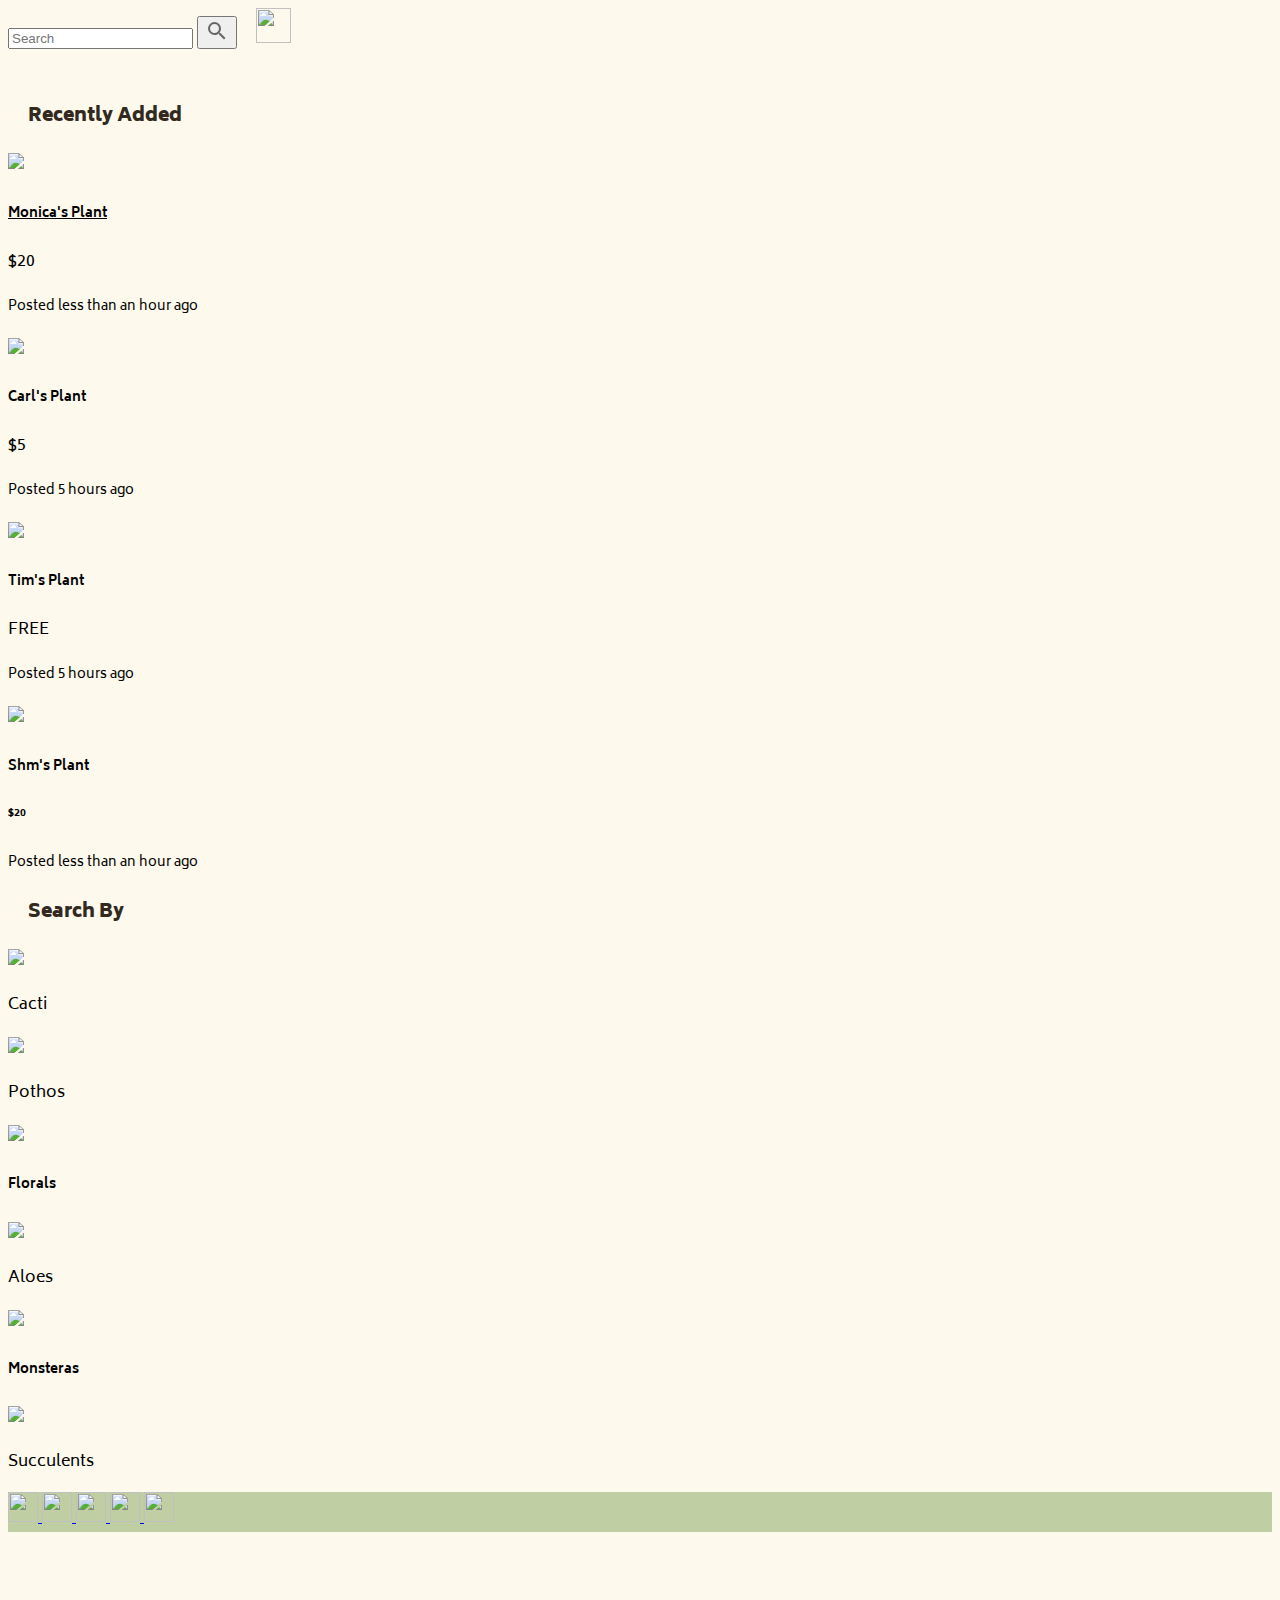
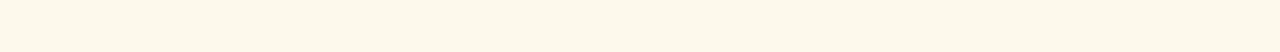
==== public/index.html @ f5fdb27d "merging again" ====
<!DOCTYPE html>
<html>
  <head>
    <title>Home</title>

    <link
      href="https://fonts.googleapis.com/css?family=Fira+Sans"
      rel="stylesheet"
    />
    <link
      rel="stylesheet"
      type="text/css"
      href="/vendors/bootstrap/css/bootstrap.css"
    />
    <link rel="stylesheet" type="text/css" href="/css/main.css" />
    <link
      rel="stylesheet"
      href="https://fonts.googleapis.com/css2?family=Biryani&family=Quicksand"
    />

    <script src="/vendors/jquery/jquery-3.3.1.min.js"></script>
    <script src="/vendors/jquery-ui/jquery-ui.min.js"></script>
    <script src="/vendors/hammer/hammer.min.js"></script>
    <script src="/vendors/hammer/jquery.hammer.js"></script>

    <meta name="viewport" content="width=device-width, initial-scale=1" />
    <meta name="viewport" content="width=device-width, user-scalable=no" />

    <style type="text/css"></style>
  </head>

  <body style="background-color: #fdf9ec; font-family: Biryani">
    <!-- CODEPEN.IO SEARCH BAR-->
    <div class="wrapper" style="display: inline-block; height: 0px; padding: 0">
      <div class="searchBar">
        <input
          id="searchQueryInput"
          type="text"
          name="searchQueryInput"
          placeholder="Search"
          value=""
        />
        <button
          id="searchQuerySubmit"
          type="submit"
          name="searchQuerySubmit"
          style="margin-right: 15px; margin-top: 6px"
        >
          <svg style="width: 24px; height: 24px" viewBox="0 0 24 24">
            <path
              fill="#666666"
              d="M9.5,3A6.5,6.5 0 0,1 16,9.5C16,11.11 15.41,12.59 14.44,13.73L14.71,14H15.5L20.5,19L19,20.5L14,15.5V14.71L13.73,14.44C12.59,15.41 11.11,16 9.5,16A6.5,6.5 0 0,1 3,9.5A6.5,6.5 0 0,1 9.5,3M9.5,5C7,5 5,7 5,9.5C5,12 7,14 9.5,14C12,14 14,12 14,9.5C14,7 12,5 9.5,5Z"
            />
          </svg>
        </button>

        <img
          class="clickable"
          src="/images/filter.png"
          width="35"
          height="35"
          style="left: 110px; margin-right: 4px"
        />
      </div>
    </div>
    <!-- CODEPEN.IO SEARCH BAR END-->

    <!-- -->
    <br />
    <br />

    <h3 style="margin-left: 20px; color: #32291f"><b> Recently Added </b></h3>
    <div class="container" style="padding: 0; margin: 0">
      <!-- SOURCE HERE-->
      <div class="row-scroll">
        <div class="card clickable">
          <img src="/images/snake.jpg" class="recent" />

          <div class="card-body">
            <h5 class="card-title">
              <a href="/browse/monica" style="color: inherit">Monica's Plant</a>
            </h5>
            <p class="card-text" id="price">$20</p>
            <p class="card-text">
              <small class="text-muted">Posted less than an hour ago </small>
            </p>
          </div>
        </div>
        <div class="card clickable">
          <img src="/images/round.jpg" class="recent" />
          <div class="card-body">
            <h5 class="card-title">Carl's Plant</h5>
            <p class="card-text" id="price">$5</p>
            <p class="card-text">
              <small class="text-muted">Posted 5 hours ago</small>
            </p>
          </div>
        </div>
        <div class="card clickable">
          <img src="/images/twig.jpg" class="recent" />
          <div class="card-body">
            <h5 class="card-title">Tim's Plant</h5>
            <p class="card-text" id="price">FREE</p>
            <p class="card-text">
              <small class="text-muted">Posted 5 hours ago</small>
            </p>
          </div>
        </div>
        <div class="card clickable">
          <img src="/images/shm.jpeg" class="recent" />
          <div class="card-body">
            <h5 class="card-title">Shm's Plant</h5>
            <h6 class="card-text" id="price">$20</h6>
            <p class="card-text">
              <small class="text-muted">Posted less than an hour ago </small>
            </p>
          </div>
        </div>
      </div>
    </div>
    <h3 style="margin-left: 20px; margin-top: 20px; color: #32291f">
      <b> Search By </b>
    </h3>
    <div class="container">
      <div class="row">
        <div class="card2">
          <img src="/images/cactus.jpg" class="categories clickable" />

          <div class="card-body2">
            <p class="card-text" id="cat">Cacti</p>
          </div>
        </div>
        <div class="card2">
          <img src="/images/pothos.jpg" class="categories clickable" />
          <div class="card-body2">
            <p class="card-text" id="cat">Pothos</p>
          </div>
        </div>
      </div>

      <div class="row">
        <div class="card2">
          <img src="/images/orchid.jpg" class="categories clickable" />

          <div class="card-body2">
            <h5 class="card-text" id="cat">Florals</h5>
          </div>
        </div>

        <div class="card2">
          <img src="/images/aloe.jpg" class="categories clickable" />
          <div class="card-body2">
            <p class="card-text" id="cat">Aloes</p>
          </div>
        </div>
      </div>

      <div class="row">
        <div class="card2">
          <img src="/images/monstera.jpg" class="categories clickable" />

          <div class="card-body2">
            <h5 class="card-text" id="cat">Monsteras</h5>
          </div>
        </div>

        <div class="card2">
          <img src="/images/succ.jpg" class="categories clickable" />
          <div class="card-body2">
            <p class="card-text" id="cat">Succulents</p>
          </div>
        </div>
      </div>
    </div>

    <!-- NAVBAR -->
    <nav
      class="navbar fixed-bottom navbar-light"
      style="background-color: #bfcfa3"
    >
      <a class="nav-item mx-2 my-3" href="#">
        <img
          src="/iconfolder/message-icon.png"
          width="30"
          height="30"
          class="d-inline-block align-top clickable"
        />
      </a>
      <a class="nav-item mx-2 my-3" href="#">
        <img
          src="/iconfolder/heart-icon.png"
          width="30"
          height="30"
          class="d-inline-block align-top clickable"
        />
      </a>
      <a class="nav-item mx-2 my-3" href="/">
        <img
          src="/iconfolder/home-icon.png"
          width="30"
          height="30"
          class="d-inline-block align-top clickable"
        />
      </a>
      <a class="nav-item mx-2 my-3" href="#">
        <img
          src="/iconfolder/camera-icon.png"
          width="30"
          height="30"
          class="d-inline-block align-top clickable"
        />
      </a>
      <a class="nav-item mx-2 my-3" href="/profile">
        <img
          src="/iconfolder/profile-icon.png"
          width="30"
          height="30"
          class="d-inline-block align-top clickable"
        />
      </a>
    </nav>

    <br />
    <br />
    <br />
    <br />

    <script></script>
  </body>
  <footer></footer>
</html>
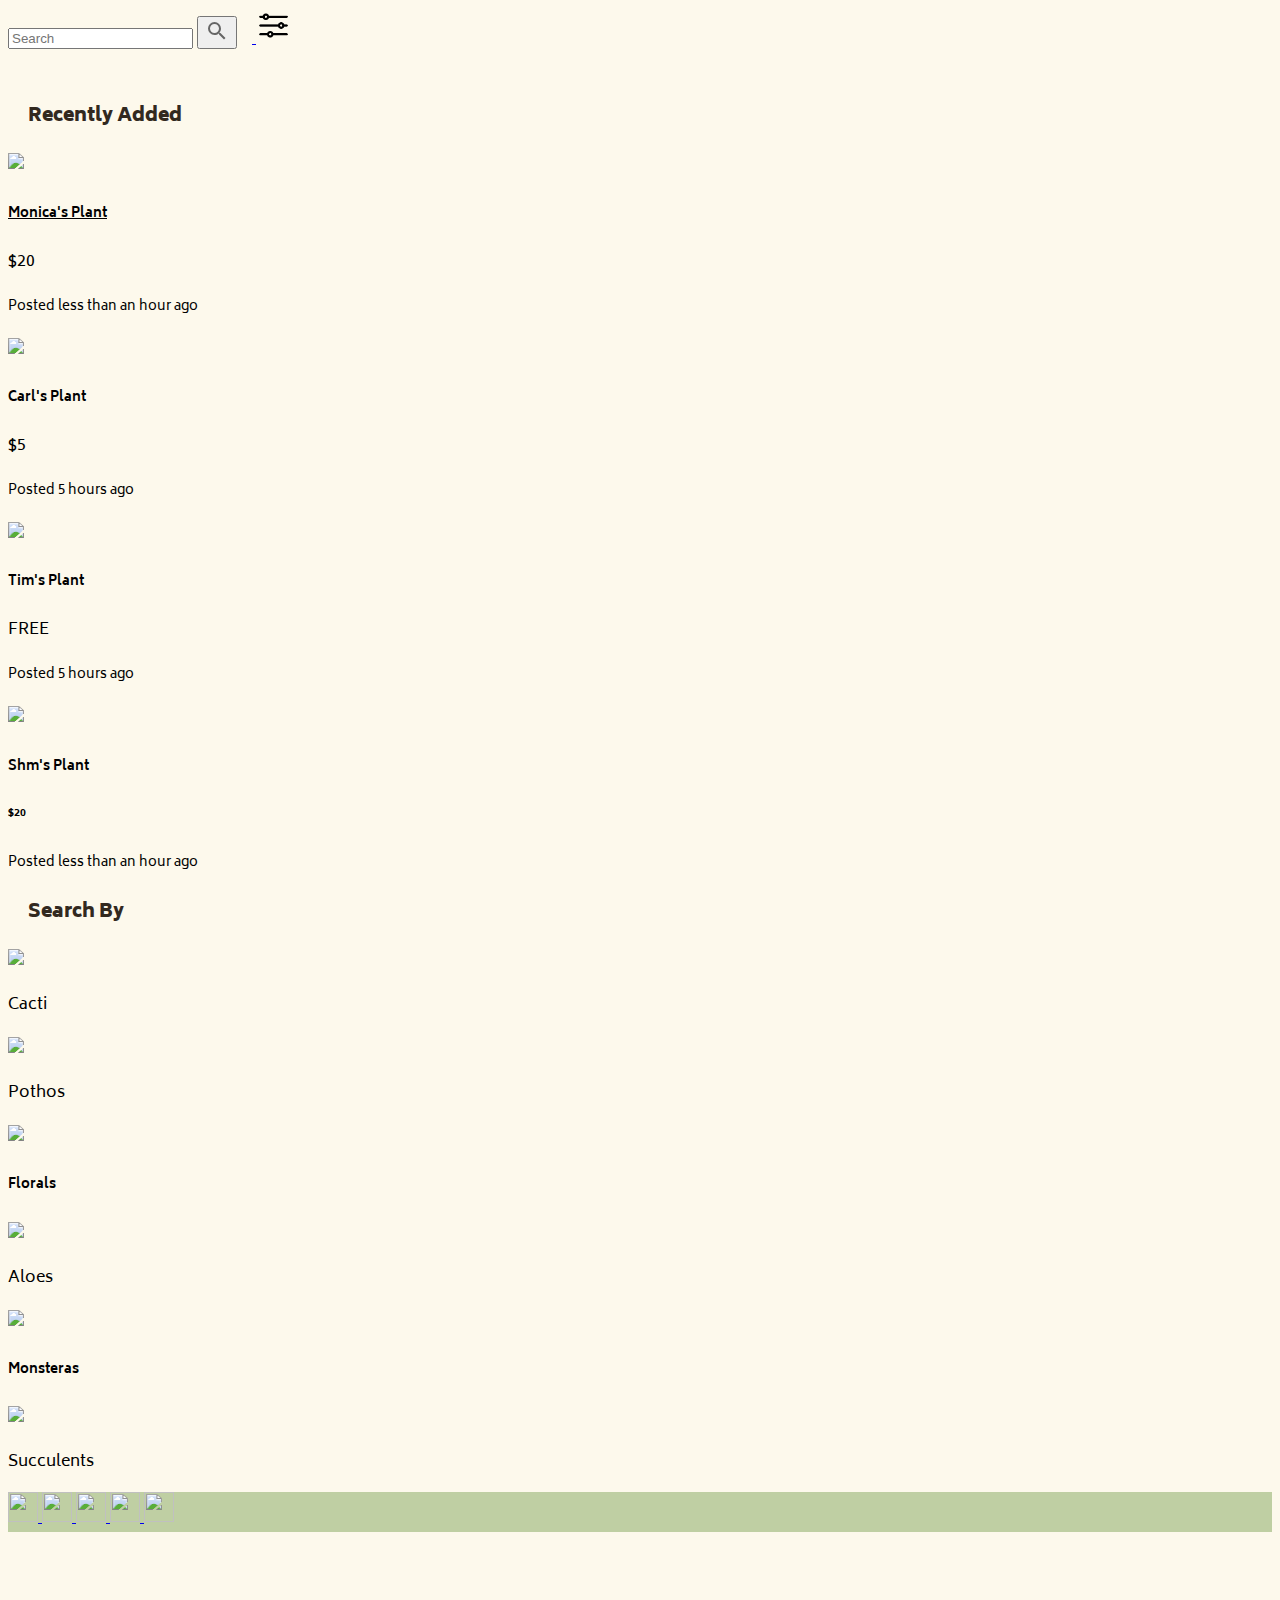
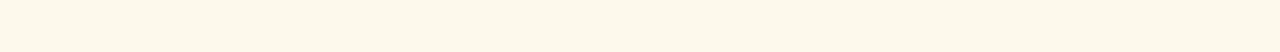
==== commit 3ad13ccf: "navbar consistency, few more spacing tweaks" ====
--- a/public/index.html
+++ b/public/index.html
@@ -31,7 +31,7 @@
 
   <body style="background-color: #fdf9ec; font-family: Biryani">
     <!-- CODEPEN.IO SEARCH BAR-->
-    <div class="wrapper" style="display: inline-block; height: 0px; padding: 0">
+    <div class="wrapper px-2" style="display: inline-block; height: 0px">
       <div class="searchBar">
         <input
           id="searchQueryInput"
@@ -40,26 +40,26 @@
           placeholder="Search"
           value=""
         />
-        <button
-          id="searchQuerySubmit"
-          type="submit"
-          name="searchQuerySubmit"
-          style="margin-right: 15px; margin-top: 6px"
-        >
-          <svg style="width: 24px; height: 24px" viewBox="0 0 24 24">
-            <path
-              fill="#666666"
-              d="M9.5,3A6.5,6.5 0 0,1 16,9.5C16,11.11 15.41,12.59 14.44,13.73L14.71,14H15.5L20.5,19L19,20.5L14,15.5V14.71L13.73,14.44C12.59,15.41 11.11,16 9.5,16A6.5,6.5 0 0,1 3,9.5A6.5,6.5 0 0,1 9.5,3M9.5,5C7,5 5,7 5,9.5C5,12 7,14 9.5,14C12,14 14,12 14,9.5C14,7 12,5 9.5,5Z"
-            />
-          </svg>
-        </button>
-
-        <img
-          class="clickable"
-          src="/images/filter.png"
+        <a href="/browse">
+          <button
+            id="searchQuerySubmit"
+            type="submit"
+            name="searchQuerySubmit"
+            style="margin-right: 15px; margin-top: 6px"
+          >
+            <svg style="width: 24px; height: 24px" viewBox="0 0 24 24">
+              <path
+                fill="#666666"
+                d="M9.5,3A6.5,6.5 0 0,1 16,9.5C16,11.11 15.41,12.59 14.44,13.73L14.71,14H15.5L20.5,19L19,20.5L14,15.5V14.71L13.73,14.44C12.59,15.41 11.11,16 9.5,16A6.5,6.5 0 0,1 3,9.5A6.5,6.5 0 0,1 9.5,3M9.5,5C7,5 5,7 5,9.5C5,12 7,14 9.5,14C12,14 14,12 14,9.5C14,7 12,5 9.5,5Z"
+              />
+            </svg>
+          </button>
+        </a>
+        <img
+          src="images/filter.png"
           width="35"
           height="35"
-          style="left: 110px; margin-right: 4px"
+          style="left: 110px"
         />
       </div>
     </div>
@@ -178,7 +178,7 @@
       class="navbar fixed-bottom navbar-light"
       style="background-color: #bfcfa3"
     >
-      <a class="nav-item mx-2 my-3" href="#">
+      <a class="nav-item mx-2 my-3" href="/chat">
         <img
           src="/iconfolder/message-icon.png"
           width="30"
@@ -186,7 +186,7 @@
           class="d-inline-block align-top clickable"
         />
       </a>
-      <a class="nav-item mx-2 my-3" href="#">
+      <a class="nav-item mx-2 my-3" href="/liked">
         <img
           src="/iconfolder/heart-icon.png"
           width="30"
@@ -202,7 +202,7 @@
           class="d-inline-block align-top clickable"
         />
       </a>
-      <a class="nav-item mx-2 my-3" href="#">
+      <a class="nav-item mx-2 my-3" href="/sell">
         <img
           src="/iconfolder/camera-icon.png"
           width="30"
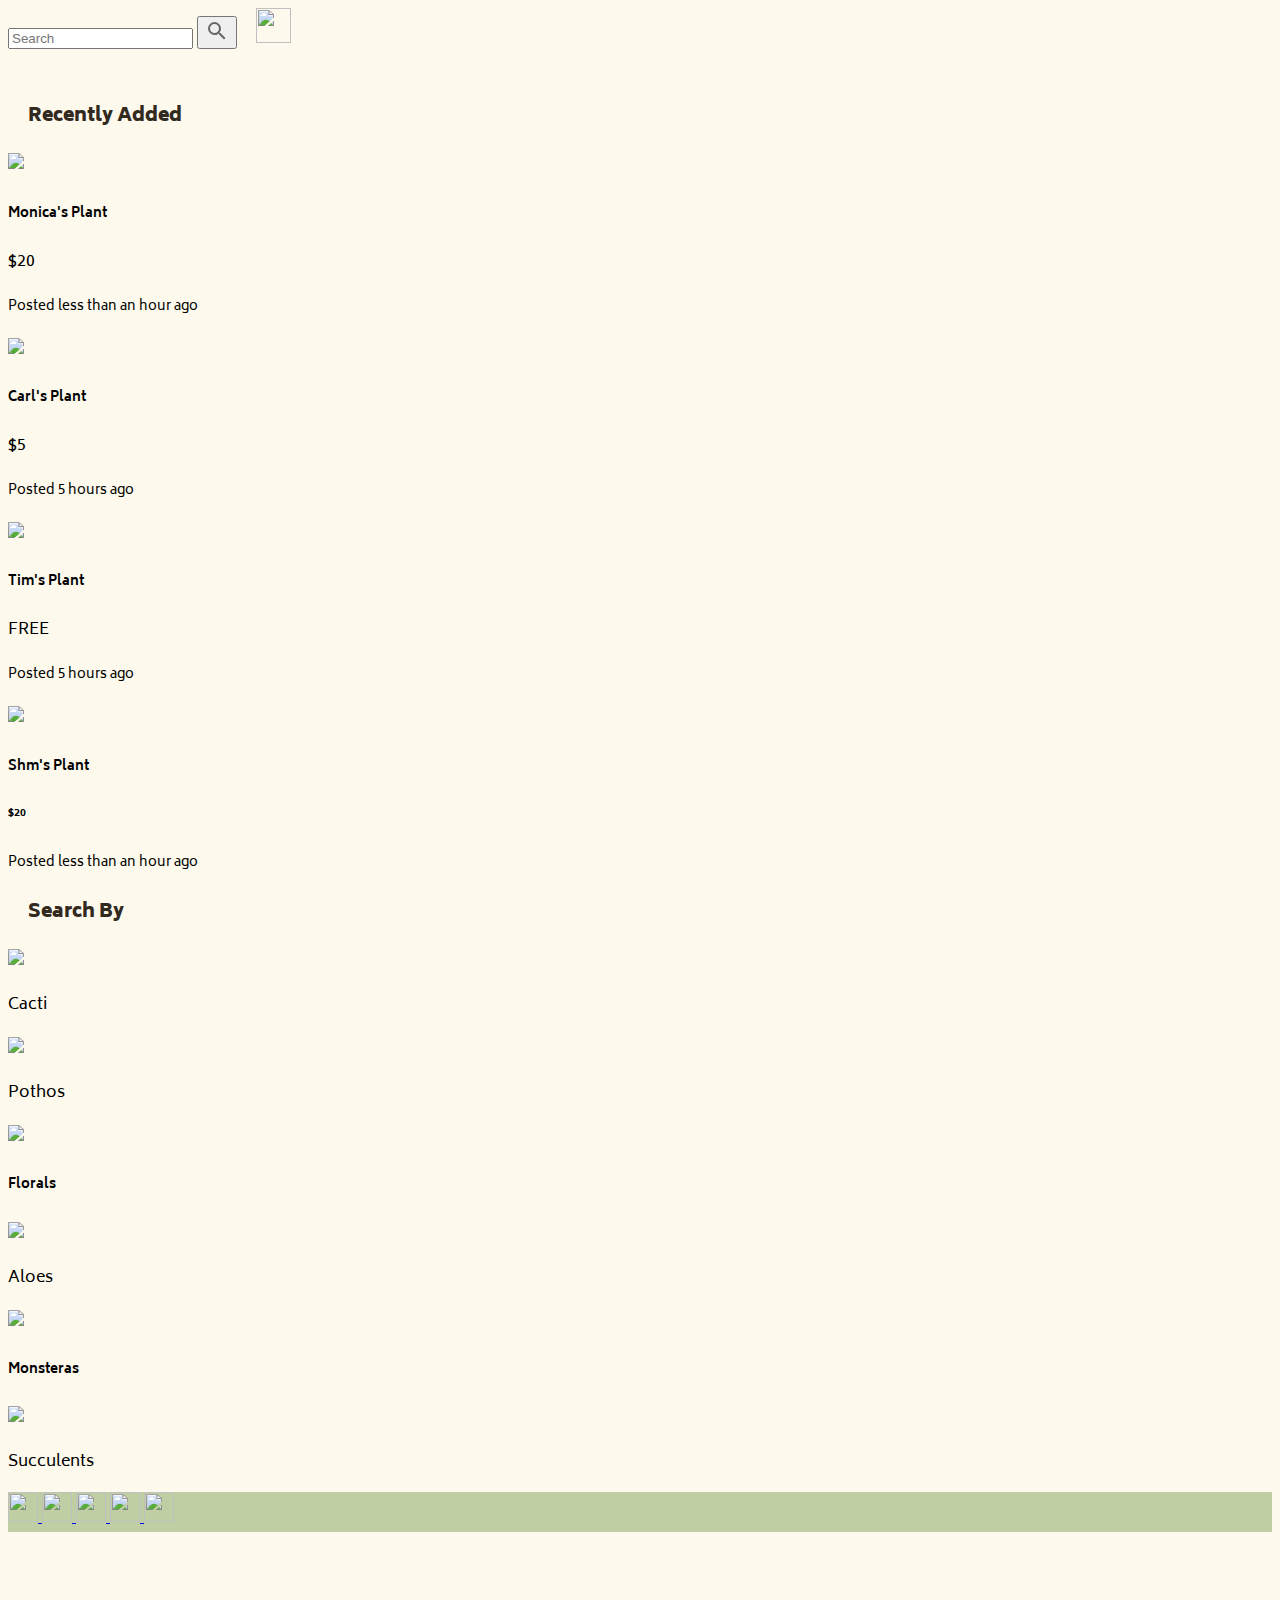
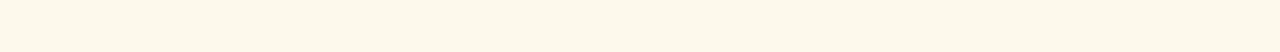
==== commit 84fba0bd: "details pt1" ====
--- a/public/index.html
+++ b/public/index.html
@@ -1,231 +1,220 @@
 <!DOCTYPE html>
 <html>
-  <head>
-    <title>Home</title>
-
-    <link
-      href="https://fonts.googleapis.com/css?family=Fira+Sans"
-      rel="stylesheet"
-    />
-    <link
-      rel="stylesheet"
-      type="text/css"
-      href="/vendors/bootstrap/css/bootstrap.css"
-    />
-    <link rel="stylesheet" type="text/css" href="/css/main.css" />
-    <link
-      rel="stylesheet"
-      href="https://fonts.googleapis.com/css2?family=Biryani&family=Quicksand"
-    />
-
-    <script src="/vendors/jquery/jquery-3.3.1.min.js"></script>
-    <script src="/vendors/jquery-ui/jquery-ui.min.js"></script>
-    <script src="/vendors/hammer/hammer.min.js"></script>
-    <script src="/vendors/hammer/jquery.hammer.js"></script>
-
-    <meta name="viewport" content="width=device-width, initial-scale=1" />
-    <meta name="viewport" content="width=device-width, user-scalable=no" />
-
-    <style type="text/css"></style>
-  </head>
-
-  <body style="background-color: #fdf9ec; font-family: Biryani">
-    <!-- CODEPEN.IO SEARCH BAR-->
-    <div class="wrapper px-2" style="display: inline-block; height: 0px">
-      <div class="searchBar">
-        <input
-          id="searchQueryInput"
-          type="text"
-          name="searchQueryInput"
-          placeholder="Search"
-          value=""
-        />
-        <a href="/browse">
-          <button
-            id="searchQuerySubmit"
-            type="submit"
-            name="searchQuerySubmit"
-            style="margin-right: 15px; margin-top: 6px"
-          >
-            <svg style="width: 24px; height: 24px" viewBox="0 0 24 24">
-              <path
-                fill="#666666"
-                d="M9.5,3A6.5,6.5 0 0,1 16,9.5C16,11.11 15.41,12.59 14.44,13.73L14.71,14H15.5L20.5,19L19,20.5L14,15.5V14.71L13.73,14.44C12.59,15.41 11.11,16 9.5,16A6.5,6.5 0 0,1 3,9.5A6.5,6.5 0 0,1 9.5,3M9.5,5C7,5 5,7 5,9.5C5,12 7,14 9.5,14C12,14 14,12 14,9.5C14,7 12,5 9.5,5Z"
-              />
-            </svg>
-          </button>
-        </a>
-        <img
-          src="images/filter.png"
-          width="35"
-          height="35"
-          style="left: 110px"
-        />
-      </div>
-    </div>
-    <!-- CODEPEN.IO SEARCH BAR END-->
-
-    <!-- -->
-    <br />
-    <br />
-
-    <h3 style="margin-left: 20px; color: #32291f"><b> Recently Added </b></h3>
-    <div class="container" style="padding: 0; margin: 0">
-      <!-- SOURCE HERE-->
-      <div class="row-scroll">
-        <div class="card clickable">
-          <img src="/images/snake.jpg" class="recent" />
-
-          <div class="card-body">
-            <h5 class="card-title">
-              <a href="/browse/monica" style="color: inherit">Monica's Plant</a>
-            </h5>
-            <p class="card-text" id="price">$20</p>
-            <p class="card-text">
-              <small class="text-muted">Posted less than an hour ago </small>
-            </p>
-          </div>
-        </div>
-        <div class="card clickable">
-          <img src="/images/round.jpg" class="recent" />
-          <div class="card-body">
-            <h5 class="card-title">Carl's Plant</h5>
-            <p class="card-text" id="price">$5</p>
-            <p class="card-text">
-              <small class="text-muted">Posted 5 hours ago</small>
-            </p>
-          </div>
-        </div>
-        <div class="card clickable">
-          <img src="/images/twig.jpg" class="recent" />
-          <div class="card-body">
-            <h5 class="card-title">Tim's Plant</h5>
-            <p class="card-text" id="price">FREE</p>
-            <p class="card-text">
-              <small class="text-muted">Posted 5 hours ago</small>
-            </p>
-          </div>
-        </div>
-        <div class="card clickable">
-          <img src="/images/shm.jpeg" class="recent" />
-          <div class="card-body">
-            <h5 class="card-title">Shm's Plant</h5>
-            <h6 class="card-text" id="price">$20</h6>
-            <p class="card-text">
-              <small class="text-muted">Posted less than an hour ago </small>
-            </p>
-          </div>
-        </div>
-      </div>
-    </div>
-    <h3 style="margin-left: 20px; margin-top: 20px; color: #32291f">
-      <b> Search By </b>
-    </h3>
-    <div class="container">
-      <div class="row">
-        <div class="card2">
-          <img src="/images/cactus.jpg" class="categories clickable" />
-
-          <div class="card-body2">
-            <p class="card-text" id="cat">Cacti</p>
-          </div>
-        </div>
-        <div class="card2">
-          <img src="/images/pothos.jpg" class="categories clickable" />
-          <div class="card-body2">
-            <p class="card-text" id="cat">Pothos</p>
-          </div>
-        </div>
-      </div>
-
-      <div class="row">
-        <div class="card2">
-          <img src="/images/orchid.jpg" class="categories clickable" />
-
-          <div class="card-body2">
-            <h5 class="card-text" id="cat">Florals</h5>
-          </div>
-        </div>
-
-        <div class="card2">
-          <img src="/images/aloe.jpg" class="categories clickable" />
-          <div class="card-body2">
-            <p class="card-text" id="cat">Aloes</p>
-          </div>
-        </div>
-      </div>
-
-      <div class="row">
-        <div class="card2">
-          <img src="/images/monstera.jpg" class="categories clickable" />
-
-          <div class="card-body2">
-            <h5 class="card-text" id="cat">Monsteras</h5>
-          </div>
-        </div>
-
-        <div class="card2">
-          <img src="/images/succ.jpg" class="categories clickable" />
-          <div class="card-body2">
-            <p class="card-text" id="cat">Succulents</p>
-          </div>
-        </div>
-      </div>
-    </div>
-
-    <!-- NAVBAR -->
-    <nav
-      class="navbar fixed-bottom navbar-light"
-      style="background-color: #bfcfa3"
-    >
-      <a class="nav-item mx-2 my-3" href="/chat">
-        <img
-          src="/iconfolder/message-icon.png"
-          width="30"
-          height="30"
-          class="d-inline-block align-top clickable"
-        />
-      </a>
-      <a class="nav-item mx-2 my-3" href="/liked">
-        <img
-          src="/iconfolder/heart-icon.png"
-          width="30"
-          height="30"
-          class="d-inline-block align-top clickable"
-        />
-      </a>
-      <a class="nav-item mx-2 my-3" href="/">
-        <img
-          src="/iconfolder/home-icon.png"
-          width="30"
-          height="30"
-          class="d-inline-block align-top clickable"
-        />
-      </a>
-      <a class="nav-item mx-2 my-3" href="/sell">
-        <img
-          src="/iconfolder/camera-icon.png"
-          width="30"
-          height="30"
-          class="d-inline-block align-top clickable"
-        />
-      </a>
-      <a class="nav-item mx-2 my-3" href="/profile">
-        <img
-          src="/iconfolder/profile-icon.png"
-          width="30"
-          height="30"
-          class="d-inline-block align-top clickable"
-        />
-      </a>
-    </nav>
-
-    <br />
-    <br />
-    <br />
-    <br />
-
-    <script></script>
-  </body>
-  <footer></footer>
+
+<head>
+	<title>Home</title>
+
+	<link href="https://fonts.googleapis.com/css?family=Fira+Sans" rel="stylesheet">
+	<link rel="stylesheet" type="text/css" href="/vendors/bootstrap/css/bootstrap.css" />
+	<link rel="stylesheet" type="text/css" href="/css/main.css" />
+	<link rel="stylesheet" href="https://fonts.googleapis.com/css2?family=Biryani&family=Quicksand" >
+
+	<script src="/vendors/jquery/jquery-3.3.1.min.js"></script>
+	<script src="/vendors/jquery-ui/jquery-ui.min.js"></script>
+	<script src="/vendors/hammer/hammer.min.js"></script>
+	<script src="/vendors/hammer/jquery.hammer.js"></script>
+
+	<meta name="viewport" content="width=device-width, initial-scale=1" />
+	<meta name="viewport" content="width=device-width, user-scalable=no" />
+
+	<style type="text/css">
+
+	</style>
+
+</head>
+
+<body style="background-color: #FDF9EC; font-family: Biryani;" >
+
+	<!-- CODEPEN.IO SEARCH BAR-->
+		<div class="wrapper" style="display: inline-block; height: 0px;padding: 0;">
+
+	  <div class="searchBar">
+	    <input id="searchQueryInput" type="text" name="searchQueryInput" placeholder="Search" value="" />
+	    <button id="searchQuerySubmit" type="submit" name="searchQuerySubmit" style="margin-right: 15px; margin-top:6px;">
+	      <svg style="width:24px;height:24px" viewBox="0 0 24 24"><path fill="#666666" d="M9.5,3A6.5,6.5 0 0,1 16,9.5C16,11.11 15.41,12.59 14.44,13.73L14.71,14H15.5L20.5,19L19,20.5L14,15.5V14.71L13.73,14.44C12.59,15.41 11.11,16 9.5,16A6.5,6.5 0 0,1 3,9.5A6.5,6.5 0 0,1 9.5,3M9.5,5C7,5 5,7 5,9.5C5,12 7,14 9.5,14C12,14 14,12 14,9.5C14,7 12,5 9.5,5Z" />
+	      </svg>
+	    </button>
+
+			<img class="clickable" src="/images/filter.png" width="35" height="35" style="left: 110px; margin-right:4px;"/>
+
+	  </div>
+		</div>
+	<!-- CODEPEN.IO SEARCH BAR END-->
+
+		<!-- -->
+		<br>
+		<br>
+
+		<h3 style="margin-left: 20px; color: #32291F;"> <b> Recently Added </b> </h3>
+			<div class="container" style="padding: 0; margin: 0;"> <!-- SOURCE HERE-->
+	     <div class="row-scroll">
+	        <div class="card clickable">
+
+							<img src="/images/snake.jpg" class="recent">
+
+	           <div class="card-body">
+	              <h5 class="card-title" >Monica's Plant</h5>
+								<p class="card-text" id="price">$20</p>
+	              <p class="card-text"><small class="text-muted">Posted less than an hour ago </small></p>
+	           </div>
+	        </div>
+	        <div class="card clickable">
+	           <img src="/images/round.jpg" class="recent">
+	           <div class="card-body">
+	              <h5 class="card-title">Carl's Plant</h5>
+								<p class="card-text" id="price">$5</p>
+	              <p class="card-text"><small class="text-muted">Posted 5 hours ago</small></p>
+	           </div>
+	        </div>
+	        <div class="card clickable">
+	           <img src="/images/twig.jpg" class="recent">
+	           <div class="card-body">
+	              <h5 class="card-title">Tim's Plant</h5>
+								<p class="card-text" id="price">FREE</p>
+	              <p class="card-text"><small class="text-muted">Posted 5 hours ago</small></p>
+	           </div>
+	        </div>
+	        <div class="card clickable">
+	           <img src="/images/shm.jpeg" class="recent" >
+	           <div class="card-body">
+	              <h5 class="card-title">Shm's Plant</h5>
+								<h6 class="card-text" id="price">$20</h6>
+	              <p class="card-text"><small class="text-muted">Posted less than an hour ago </small></p>
+	           </div>
+	        </div>
+	     </div>
+	</div>
+	<h3 style="margin-left: 20px; margin-top: 20px; color: #32291F;">
+		<b> Search By </b>
+	</h3>
+	<div class="container">
+		<div class="row">
+			<div class="card2">
+
+					<img src="/images/cactus.jpg" class="categories clickable">
+
+				 <div class="card-body2">
+
+						<p class="card-text" id="cat">Cacti</p>
+
+				 </div>
+			</div>
+			<div class="card2">
+				 <img src="/images/pothos.jpg" class="categories clickable">
+				 <div class="card-body2">
+
+						<p class="card-text" id="cat">Pothos</p>
+
+				 </div>
+			</div>
+		</div>
+
+		<div class="row">
+			<div class="card2">
+
+					<img src="/images/orchid.jpg" class="categories clickable">
+
+				 <div class="card-body2">
+
+						<h5 class="card-text" id="cat">Florals</h5>
+
+				 </div>
+			</div>
+
+			<div class="card2">
+				 <img src="/images/aloe.jpg" class="categories clickable">
+				 <div class="card-body2">
+
+						<p class="card-text" id="cat">Aloes</p>
+
+				 </div>
+			</div>
+		</div>
+
+		<div class="row">
+			<div class="card2">
+
+					<img src="/images/monstera.jpg" class="categories clickable">
+
+				 <div class="card-body2">
+
+						<h5 class="card-text" id="cat">Monsteras</h5>
+
+				 </div>
+			</div>
+
+			<div class="card2">
+				 <img src="/images/succ.jpg" class="categories clickable">
+				 <div class="card-body2">
+
+						<p class="card-text" id="cat">Succulents</p>
+
+				 </div>
+			</div>
+		</div>
+	</div>
+
+<!-- NAVBAR -->
+<nav class="navbar fixed-bottom navbar-light" style="background-color: #BFCFA3;">
+	<a class="nav-item mx-2 my-3" href="#">
+		<img
+			src="/iconfolder/message-icon.png"
+			width="30"
+			height="30"
+			class="d-inline-block align-top clickable"
+		/>
+	</a>
+	<a class="nav-item mx-2 my-3" href="#">
+		<img
+			src="/iconfolder/heart-icon.png"
+			width="30"
+			height="30"
+			class="d-inline-block align-top clickable"
+		/>
+	</a>
+	<a class="nav-item mx-2 my-3" href="/">
+		<img
+			src="/iconfolder/home-icon.png"
+			width="30"
+			height="30"
+			class="d-inline-block align-top clickable"
+		/>
+	</a>
+	<a class="nav-item mx-2 my-3" href="#">
+		<img
+			src="/iconfolder/camera-icon.png"
+			width="30"
+			height="30"
+			class="d-inline-block align-top clickable"
+		/>
+	</a>
+	<a class="nav-item mx-2 my-3" href="/profile">
+		<img
+			src="/iconfolder/profile-icon.png"
+			width="30"
+			height="30"
+			class="d-inline-block align-top clickable"
+		/>
+	</a>
+</nav>
+
+	<br>
+	<br>
+	<br>
+	<br>
+
+
+
+
+
+
+
+	<script>
+
+	</script>
+</body>
+<footer>
+
+</footer>
+
 </html>
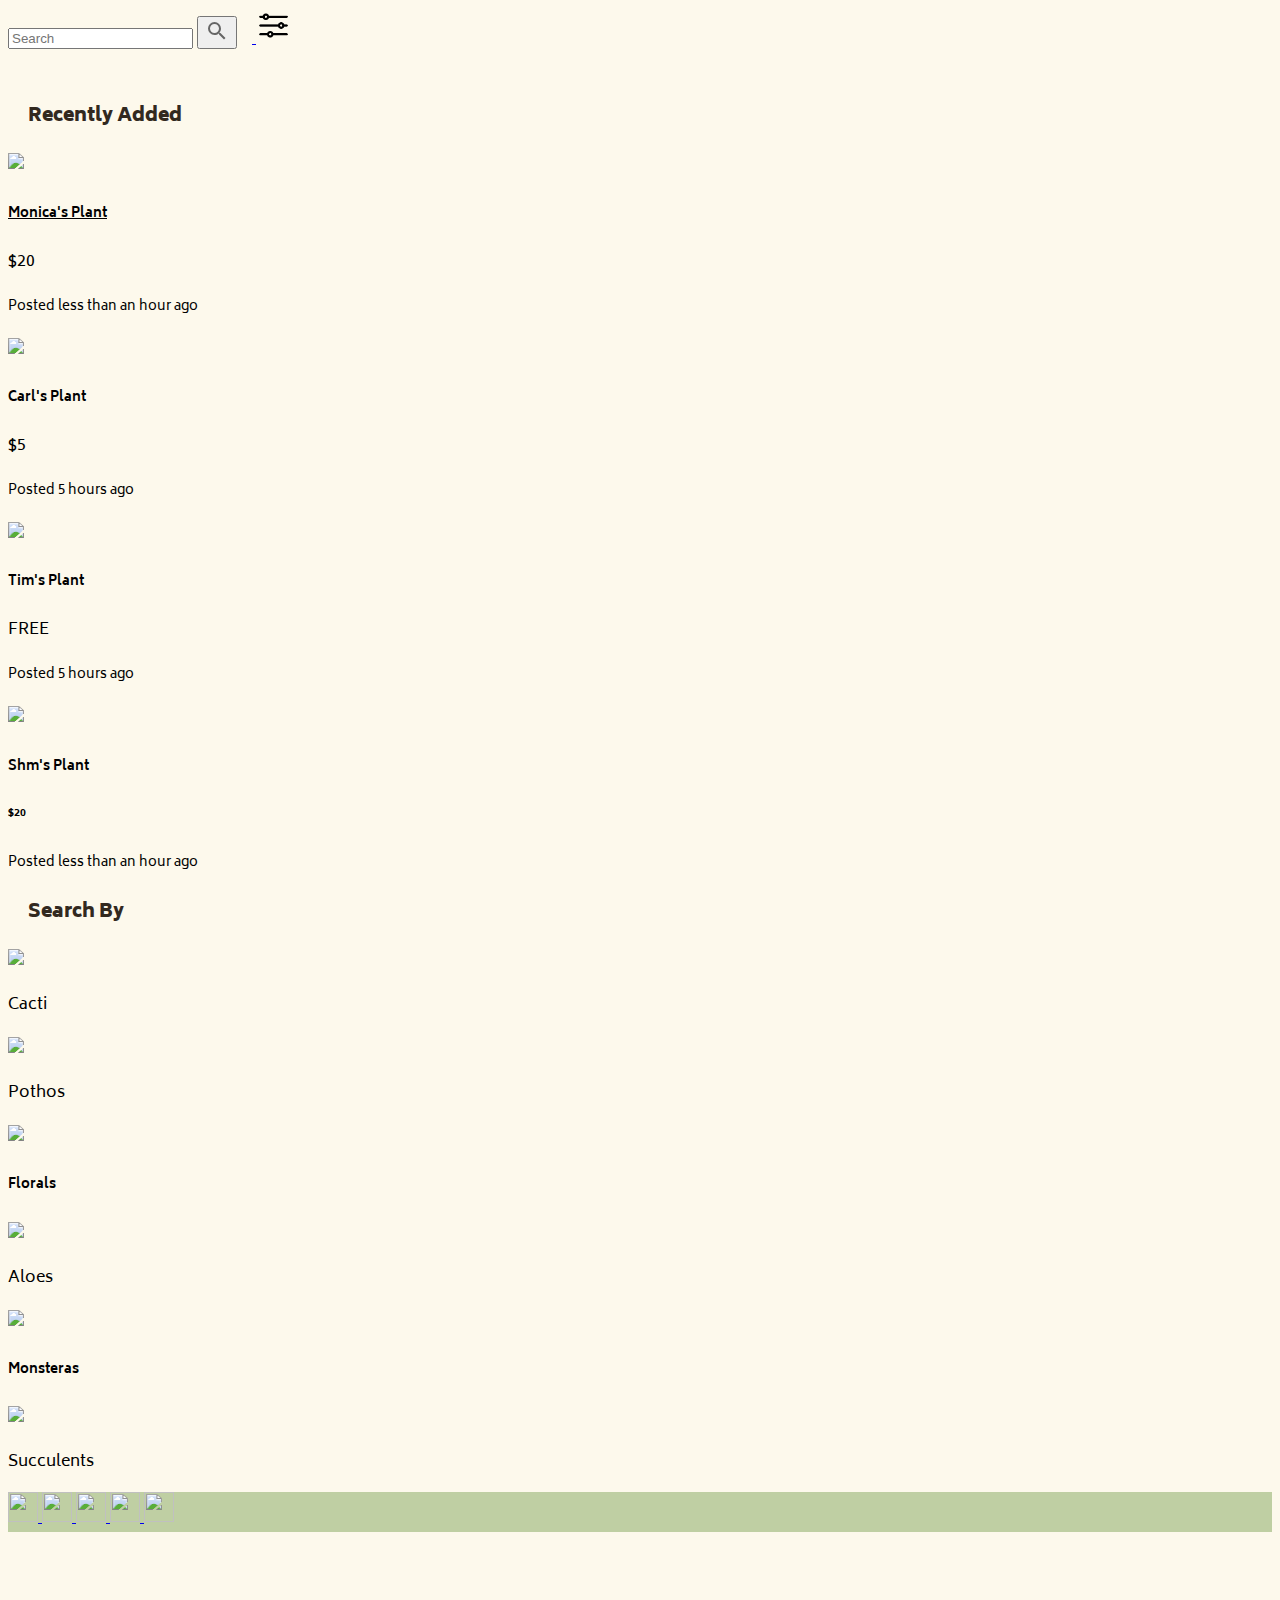
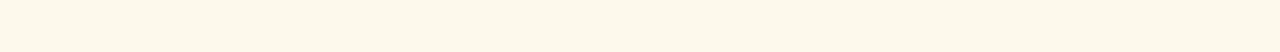
==== commit de020c8a: "made stuffclickable in browse" ====
--- a/public/index.html
+++ b/public/index.html
@@ -1,220 +1,233 @@
 <!DOCTYPE html>
 <html>
 
-<head>
-	<title>Home</title>
-
-	<link href="https://fonts.googleapis.com/css?family=Fira+Sans" rel="stylesheet">
-	<link rel="stylesheet" type="text/css" href="/vendors/bootstrap/css/bootstrap.css" />
-	<link rel="stylesheet" type="text/css" href="/css/main.css" />
-	<link rel="stylesheet" href="https://fonts.googleapis.com/css2?family=Biryani&family=Quicksand" >
-
-	<script src="/vendors/jquery/jquery-3.3.1.min.js"></script>
-	<script src="/vendors/jquery-ui/jquery-ui.min.js"></script>
-	<script src="/vendors/hammer/hammer.min.js"></script>
-	<script src="/vendors/hammer/jquery.hammer.js"></script>
-
-	<meta name="viewport" content="width=device-width, initial-scale=1" />
-	<meta name="viewport" content="width=device-width, user-scalable=no" />
-
-	<style type="text/css">
-
-	</style>
-
-</head>
-
-<body style="background-color: #FDF9EC; font-family: Biryani;" >
-
-	<!-- CODEPEN.IO SEARCH BAR-->
-		<div class="wrapper" style="display: inline-block; height: 0px;padding: 0;">
-
-	  <div class="searchBar">
-	    <input id="searchQueryInput" type="text" name="searchQueryInput" placeholder="Search" value="" />
-	    <button id="searchQuerySubmit" type="submit" name="searchQuerySubmit" style="margin-right: 15px; margin-top:6px;">
-	      <svg style="width:24px;height:24px" viewBox="0 0 24 24"><path fill="#666666" d="M9.5,3A6.5,6.5 0 0,1 16,9.5C16,11.11 15.41,12.59 14.44,13.73L14.71,14H15.5L20.5,19L19,20.5L14,15.5V14.71L13.73,14.44C12.59,15.41 11.11,16 9.5,16A6.5,6.5 0 0,1 3,9.5A6.5,6.5 0 0,1 9.5,3M9.5,5C7,5 5,7 5,9.5C5,12 7,14 9.5,14C12,14 14,12 14,9.5C14,7 12,5 9.5,5Z" />
-	      </svg>
-	    </button>
-
-			<img class="clickable" src="/images/filter.png" width="35" height="35" style="left: 110px; margin-right:4px;"/>
-
-	  </div>
-		</div>
-	<!-- CODEPEN.IO SEARCH BAR END-->
-
-		<!-- -->
-		<br>
-		<br>
-
-		<h3 style="margin-left: 20px; color: #32291F;"> <b> Recently Added </b> </h3>
-			<div class="container" style="padding: 0; margin: 0;"> <!-- SOURCE HERE-->
-	     <div class="row-scroll">
-	        <div class="card clickable">
-
-							<img src="/images/snake.jpg" class="recent">
-
-	           <div class="card-body">
-	              <h5 class="card-title" >Monica's Plant</h5>
-								<p class="card-text" id="price">$20</p>
-	              <p class="card-text"><small class="text-muted">Posted less than an hour ago </small></p>
-	           </div>
-	        </div>
-	        <div class="card clickable">
-	           <img src="/images/round.jpg" class="recent">
-	           <div class="card-body">
-	              <h5 class="card-title">Carl's Plant</h5>
-								<p class="card-text" id="price">$5</p>
-	              <p class="card-text"><small class="text-muted">Posted 5 hours ago</small></p>
-	           </div>
-	        </div>
-	        <div class="card clickable">
-	           <img src="/images/twig.jpg" class="recent">
-	           <div class="card-body">
-	              <h5 class="card-title">Tim's Plant</h5>
-								<p class="card-text" id="price">FREE</p>
-	              <p class="card-text"><small class="text-muted">Posted 5 hours ago</small></p>
-	           </div>
-	        </div>
-	        <div class="card clickable">
-	           <img src="/images/shm.jpeg" class="recent" >
-	           <div class="card-body">
-	              <h5 class="card-title">Shm's Plant</h5>
-								<h6 class="card-text" id="price">$20</h6>
-	              <p class="card-text"><small class="text-muted">Posted less than an hour ago </small></p>
-	           </div>
-	        </div>
-	     </div>
-	</div>
-	<h3 style="margin-left: 20px; margin-top: 20px; color: #32291F;">
-		<b> Search By </b>
-	</h3>
-	<div class="container">
-		<div class="row">
-			<div class="card2">
-
-					<img src="/images/cactus.jpg" class="categories clickable">
-
-				 <div class="card-body2">
-
-						<p class="card-text" id="cat">Cacti</p>
-
-				 </div>
-			</div>
-			<div class="card2">
-				 <img src="/images/pothos.jpg" class="categories clickable">
-				 <div class="card-body2">
-
-						<p class="card-text" id="cat">Pothos</p>
-
-				 </div>
-			</div>
-		</div>
-
-		<div class="row">
-			<div class="card2">
-
-					<img src="/images/orchid.jpg" class="categories clickable">
-
-				 <div class="card-body2">
-
-						<h5 class="card-text" id="cat">Florals</h5>
-
-				 </div>
-			</div>
-
-			<div class="card2">
-				 <img src="/images/aloe.jpg" class="categories clickable">
-				 <div class="card-body2">
-
-						<p class="card-text" id="cat">Aloes</p>
-
-				 </div>
-			</div>
-		</div>
-
-		<div class="row">
-			<div class="card2">
-
-					<img src="/images/monstera.jpg" class="categories clickable">
-
-				 <div class="card-body2">
-
-						<h5 class="card-text" id="cat">Monsteras</h5>
-
-				 </div>
-			</div>
-
-			<div class="card2">
-				 <img src="/images/succ.jpg" class="categories clickable">
-				 <div class="card-body2">
-
-						<p class="card-text" id="cat">Succulents</p>
-
-				 </div>
-			</div>
-		</div>
-	</div>
-
-<!-- NAVBAR -->
-<nav class="navbar fixed-bottom navbar-light" style="background-color: #BFCFA3;">
-	<a class="nav-item mx-2 my-3" href="#">
-		<img
-			src="/iconfolder/message-icon.png"
-			width="30"
-			height="30"
-			class="d-inline-block align-top clickable"
-		/>
-	</a>
-	<a class="nav-item mx-2 my-3" href="#">
-		<img
-			src="/iconfolder/heart-icon.png"
-			width="30"
-			height="30"
-			class="d-inline-block align-top clickable"
-		/>
-	</a>
-	<a class="nav-item mx-2 my-3" href="/">
-		<img
-			src="/iconfolder/home-icon.png"
-			width="30"
-			height="30"
-			class="d-inline-block align-top clickable"
-		/>
-	</a>
-	<a class="nav-item mx-2 my-3" href="#">
-		<img
-			src="/iconfolder/camera-icon.png"
-			width="30"
-			height="30"
-			class="d-inline-block align-top clickable"
-		/>
-	</a>
-	<a class="nav-item mx-2 my-3" href="/profile">
-		<img
-			src="/iconfolder/profile-icon.png"
-			width="30"
-			height="30"
-			class="d-inline-block align-top clickable"
-		/>
-	</a>
-</nav>
-
-	<br>
-	<br>
-	<br>
-	<br>
-
-
-
-
-
-
-
-	<script>
-
-	</script>
-</body>
-<footer>
-
-</footer>
+  <head>
+    <title>Home</title>
+
+    <link
+      href="https://fonts.googleapis.com/css?family=Fira+Sans"
+      rel="stylesheet"
+    />
+    <link
+      rel="stylesheet"
+      type="text/css"
+      href="/vendors/bootstrap/css/bootstrap.css"
+    />
+    <link rel="stylesheet" type="text/css" href="/css/main.css" />
+    <link
+      rel="stylesheet"
+      href="https://fonts.googleapis.com/css2?family=Biryani&family=Quicksand"
+    />
+
+    <script src="/vendors/jquery/jquery-3.3.1.min.js"></script>
+    <script src="/vendors/jquery-ui/jquery-ui.min.js"></script>
+    <script src="/vendors/hammer/hammer.min.js"></script>
+    <script src="/vendors/hammer/jquery.hammer.js"></script>
+
+    <meta name="viewport" content="width=device-width, initial-scale=1" />
+    <meta name="viewport" content="width=device-width, user-scalable=no" />
+
+    <style type="text/css"></style>
+  </head>
+
+  <body style="background-color: #fdf9ec; font-family: Biryani">
+    <!-- CODEPEN.IO SEARCH BAR-->
+    <div class="wrapper px-2" style="display: inline-block; height: 0px">
+      <div class="searchBar">
+        <input
+          id="searchQueryInput"
+          type="text"
+          name="searchQueryInput"
+          placeholder="Search"
+          value=""
+        />
+        <a href="/browse">
+          <button
+            id="searchQuerySubmit"
+            type="submit"
+            name="searchQuerySubmit"
+            style="margin-right: 15px; margin-top: 6px"
+          >
+            <svg style="width: 24px; height: 24px" viewBox="0 0 24 24">
+              <path
+                fill="#666666"
+                d="M9.5,3A6.5,6.5 0 0,1 16,9.5C16,11.11 15.41,12.59 14.44,13.73L14.71,14H15.5L20.5,19L19,20.5L14,15.5V14.71L13.73,14.44C12.59,15.41 11.11,16 9.5,16A6.5,6.5 0 0,1 3,9.5A6.5,6.5 0 0,1 9.5,3M9.5,5C7,5 5,7 5,9.5C5,12 7,14 9.5,14C12,14 14,12 14,9.5C14,7 12,5 9.5,5Z"
+              />
+            </svg>
+          </button>
+        </a>
+        <img
+          src="images/filter.png"
+          width="35"
+          height="35"
+          style="left: 110px"
+        />
+      </div>
+    </div>
+    <!-- CODEPEN.IO SEARCH BAR END-->
+
+    <!-- -->
+    <br />
+    <br />
+
+    <h3 style="margin-left: 20px; color: #32291f"><b> Recently Added </b></h3>
+    <div class="container" style="padding: 0; margin: 0">
+      <!-- SOURCE HERE-->
+      <div class="row-scroll">
+        <div class="card clickable">
+          <img src="/images/snake.jpg" class="recent" />
+
+          <div class="card-body">
+            <h5 class="card-title">
+              <a href="/browse/monica" style="color: inherit">Monica's Plant</a>
+            </h5>
+            <p class="card-text" id="price">$20</p>
+            <p class="card-text">
+              <small class="text-muted">Posted less than an hour ago </small>
+            </p>
+          </div>
+        </div>
+        <div class="card clickable">
+          <img src="/images/round.jpg" class="recent" />
+          <div class="card-body">
+            <h5 class="card-title">Carl's Plant</h5>
+            <p class="card-text" id="price">$5</p>
+            <p class="card-text">
+              <small class="text-muted">Posted 5 hours ago</small>
+            </p>
+          </div>
+        </div>
+        <div class="card clickable">
+          <img src="/images/twig.jpg" class="recent" />
+          <div class="card-body">
+            <h5 class="card-title">Tim's Plant</h5>
+            <p class="card-text" id="price">FREE</p>
+            <p class="card-text">
+              <small class="text-muted">Posted 5 hours ago</small>
+            </p>
+          </div>
+        </div>
+        <div class="card clickable">
+          <img src="/images/shm.jpeg" class="recent" />
+          <div class="card-body">
+            <h5 class="card-title">Shm's Plant</h5>
+            <h6 class="card-text" id="price">$20</h6>
+            <p class="card-text">
+              <small class="text-muted">Posted less than an hour ago </small>
+            </p>
+          </div>
+        </div>
+      </div>
+    </div>
+    <h3 style="margin-left: 20px; margin-top: 20px; color: #32291f">
+      <b> Search By </b>
+    </h3>
+    <div class="container">
+      <div class="row">
+        <div class="card2">
+          <img src="/images/cactus.jpg" class="categories clickable" />
+
+          <div class="card-body2">
+            <p class="card-text" id="cat">Cacti</p>
+          </div>
+        </div>
+        <div class="card2">
+          <img src="/images/pothos.jpg" class="categories clickable" />
+          <div class="card-body2">
+            <p class="card-text" id="cat">Pothos</p>
+          </div>
+        </div>
+      </div>
+
+      <div class="row">
+        <div class="card2">
+          <img src="/images/orchid.jpg" class="categories clickable" />
+
+          <div class="card-body2">
+            <h5 class="card-text" id="cat">Florals</h5>
+          </div>
+        </div>
+
+        <div class="card2">
+          <img src="/images/aloe.jpg" class="categories clickable" />
+          <div class="card-body2">
+            <p class="card-text" id="cat">Aloes</p>
+          </div>
+        </div>
+      </div>
+
+      <div class="row">
+        <div class="card2">
+          <img src="/images/monstera.jpg" class="categories clickable" />
+
+          <div class="card-body2">
+            <h5 class="card-text" id="cat">Monsteras</h5>
+          </div>
+        </div>
+
+        <div class="card2">
+          <img src="/images/succ.jpg" class="categories clickable" />
+          <div class="card-body2">
+            <p class="card-text" id="cat">Succulents</p>
+          </div>
+        </div>
+      </div>
+    </div>
+
+    <!-- NAVBAR -->
+    <nav
+      class="navbar fixed-bottom navbar-light"
+      style="background-color: #bfcfa3"
+    >
+      <a class="nav-item mx-2 my-3" href="/chat">
+        <img
+          src="/iconfolder/message-icon.png"
+          width="30"
+          height="30"
+          class="d-inline-block align-top clickable"
+        />
+      </a>
+      <a class="nav-item mx-2 my-3" href="/liked">
+        <img
+          src="/iconfolder/heart-icon.png"
+          width="30"
+          height="30"
+          class="d-inline-block align-top clickable"
+        />
+      </a>
+      <a class="nav-item mx-2 my-3" href="/">
+        <img
+          src="/iconfolder/home-icon.png"
+          width="30"
+          height="30"
+          class="d-inline-block align-top clickable"
+        />
+      </a>
+      <a class="nav-item mx-2 my-3" href="/sell">
+        <img
+          src="/iconfolder/camera-icon.png"
+          width="30"
+          height="30"
+          class="d-inline-block align-top clickable"
+        />
+      </a>
+      <a class="nav-item mx-2 my-3" href="/profile">
+        <img
+          src="/iconfolder/profile-icon.png"
+          width="30"
+          height="30"
+          class="d-inline-block align-top clickable"
+        />
+      </a>
+    </nav>
+
+    <br />
+    <br />
+    <br />
+    <br />
+
+    <script></script>
+  </body>
+  <footer></footer>
 
 </html>
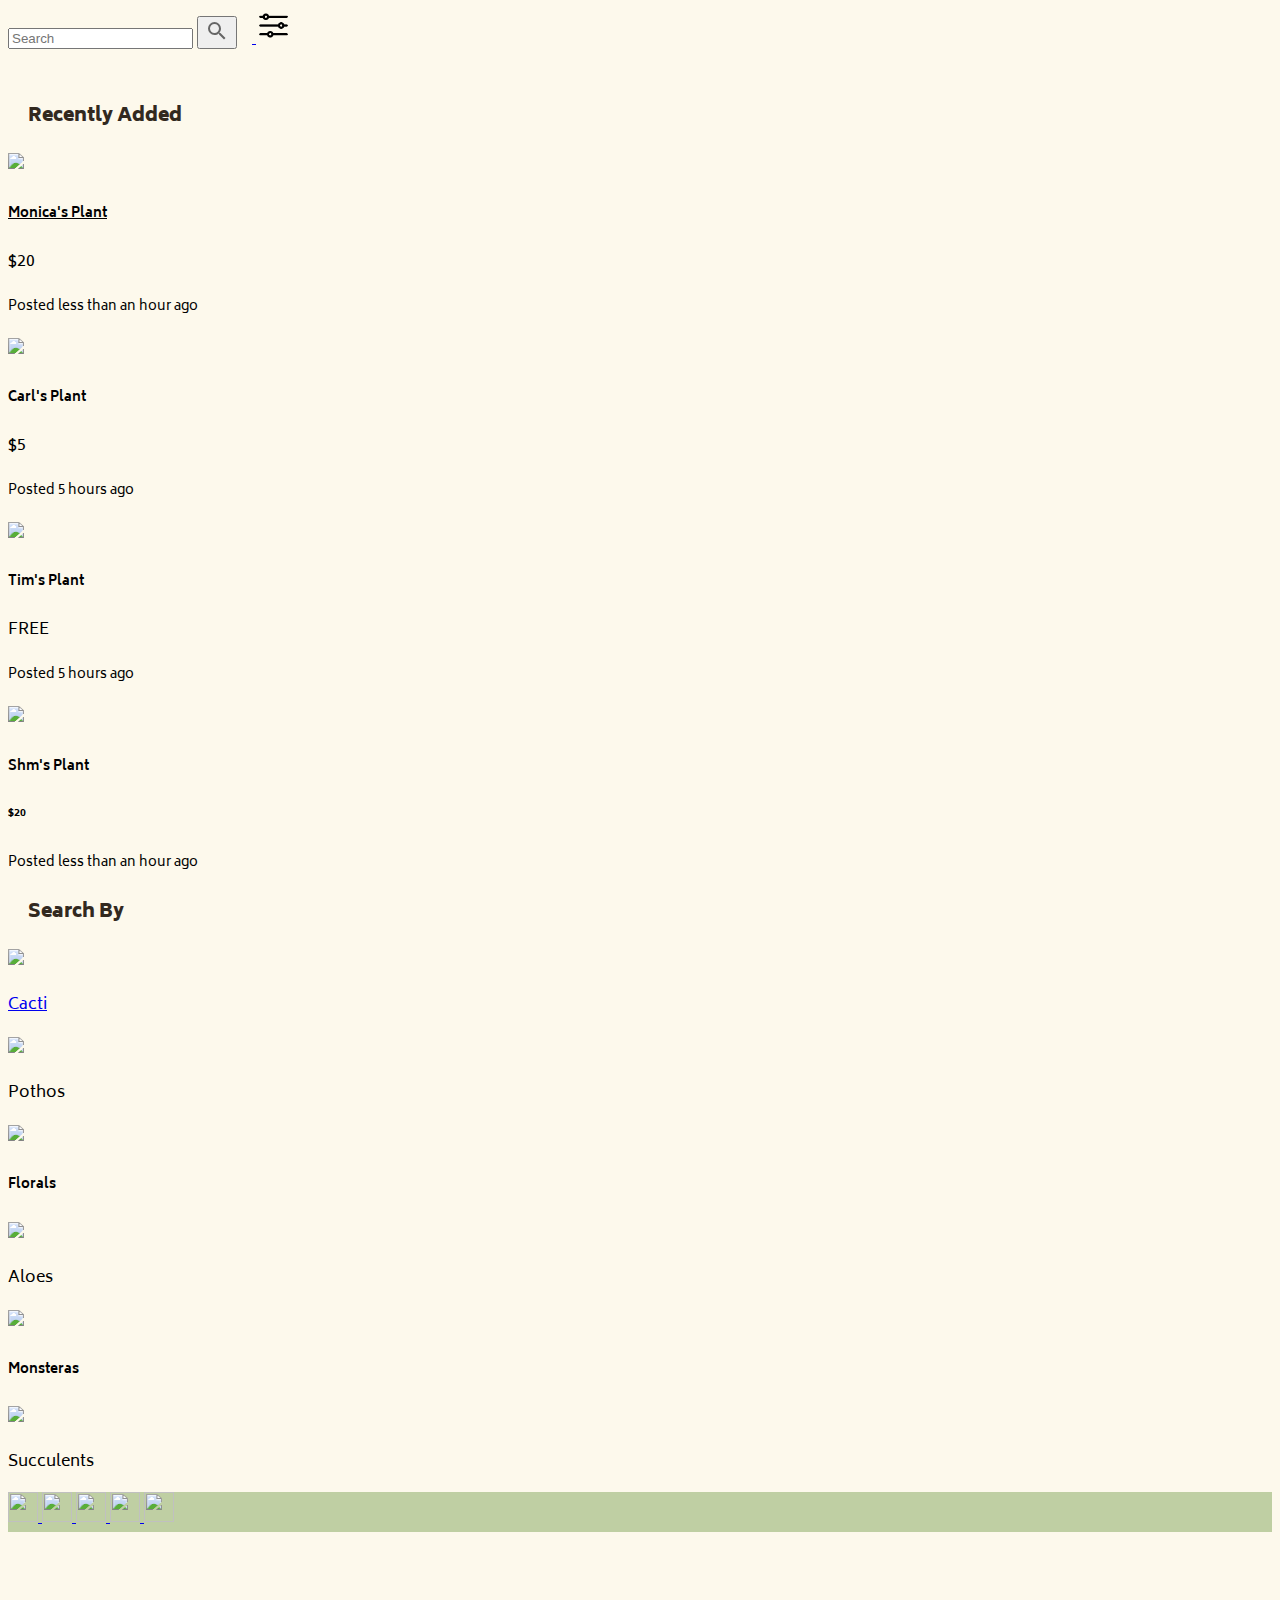
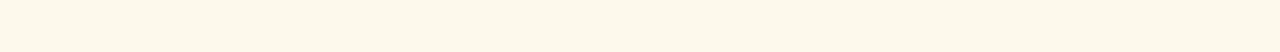
==== commit 8301bcce: "click on cacti :)" ====
--- a/public/index.html
+++ b/public/index.html
@@ -74,12 +74,13 @@
     <div class="container" style="padding: 0; margin: 0">
       <!-- SOURCE HERE-->
       <div class="row-scroll">
+				<a href="/browse/monica.html"> </a>
         <div class="card clickable">
           <img src="/images/snake.jpg" class="recent" />
 
           <div class="card-body">
-            <h5 class="card-title">
-              <a href="/browse/monica" style="color: inherit">Monica's Plant</a>
+						<h5 class="card-title">
+              <a href="/monica.html" style="color: inherit">Monica's Plant</a>
             </h5>
             <p class="card-text" id="price">$20</p>
             <p class="card-text">
@@ -124,13 +125,15 @@
     </h3>
     <div class="container">
       <div class="row">
+				<a href="cacti_browse.html">
         <div class="card2">
           <img src="/images/cactus.jpg" class="categories clickable" />
 
           <div class="card-body2">
-            <p class="card-text" id="cat">Cacti</p>
-          </div>
-        </div>
+            <p class="card-text" id="cat" style="text-decoration: none;">Cacti</p>
+          </div>
+        </div>
+				</a>
         <div class="card2">
           <img src="/images/pothos.jpg" class="categories clickable" />
           <div class="card-body2">
@@ -203,7 +206,7 @@
           class="d-inline-block align-top clickable"
         />
       </a>
-      <a class="nav-item mx-2 my-3" href="/sell">
+      <a class="nav-item mx-2 my-3" href="/sell.html">
         <img
           src="/iconfolder/camera-icon.png"
           width="30"
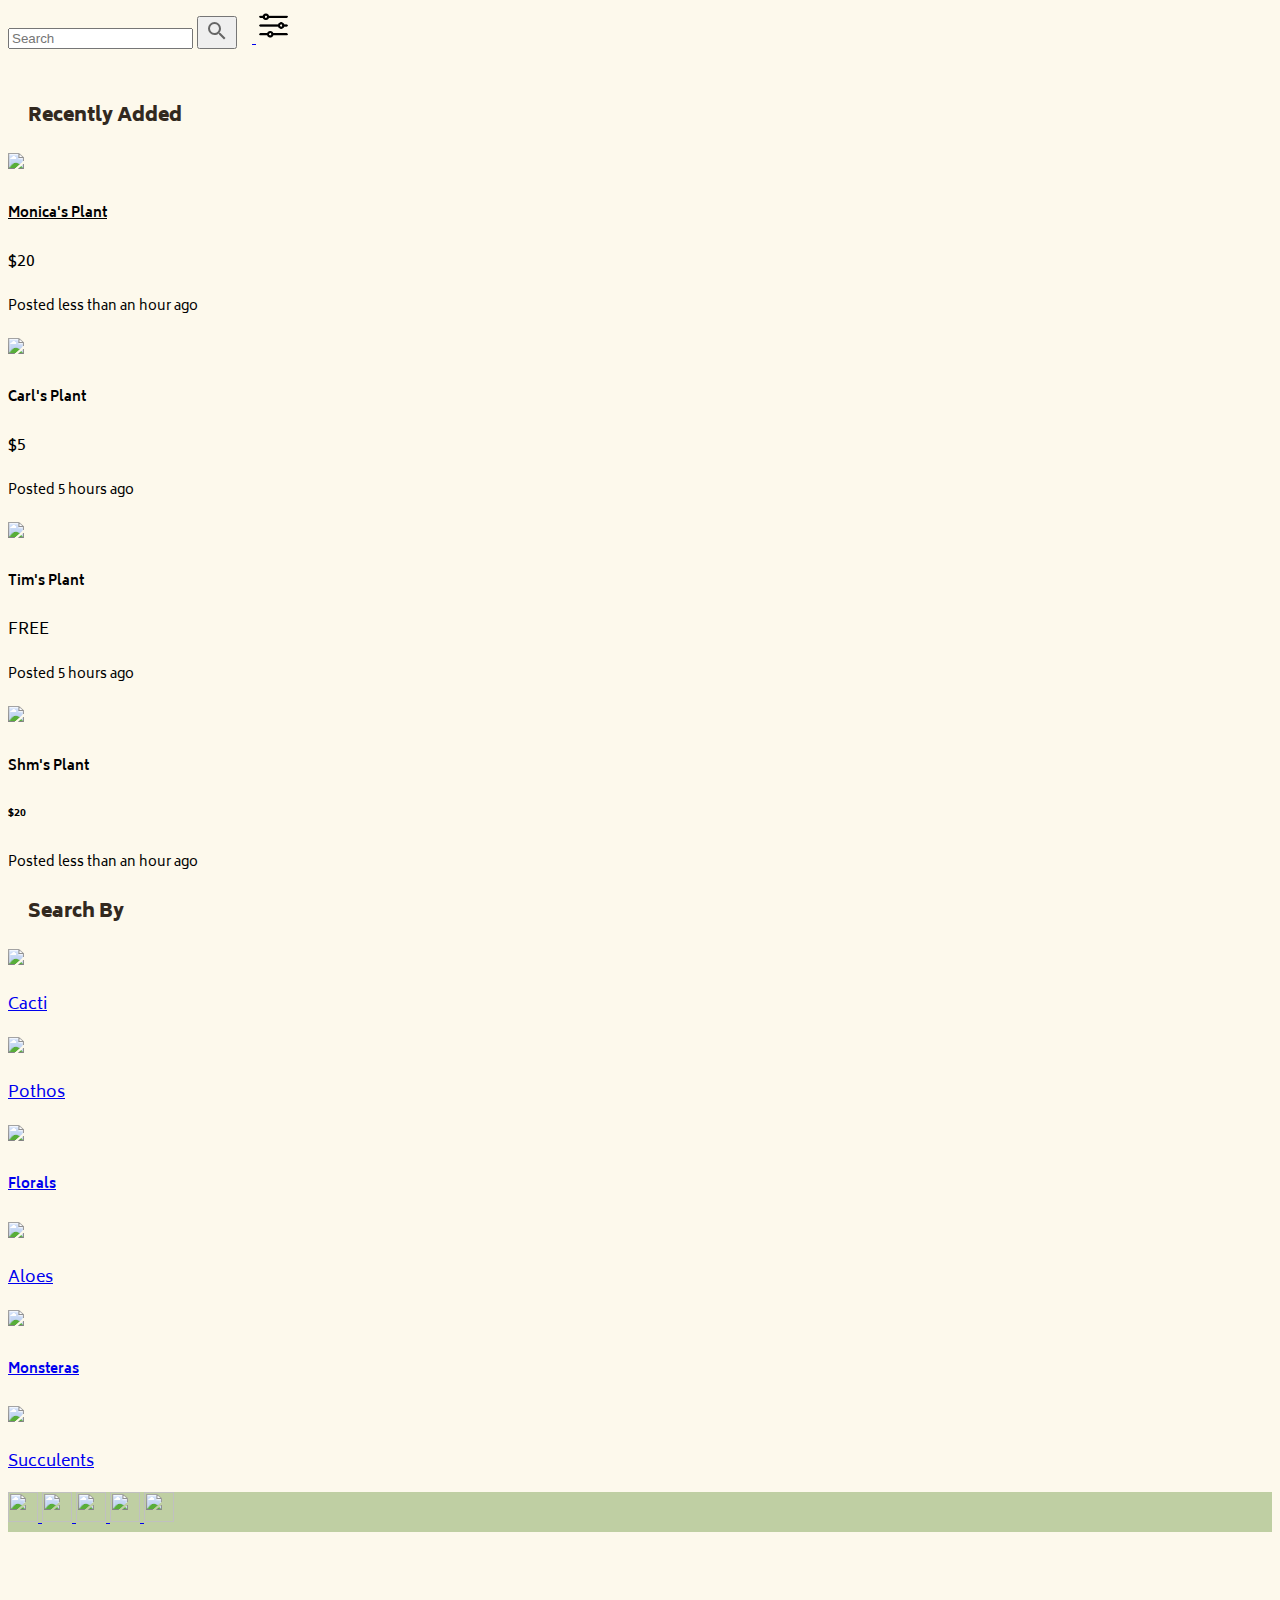
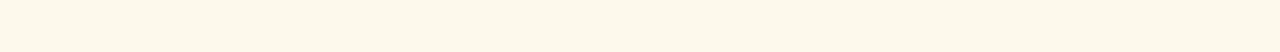
==== commit 3af5c419: "last minute fixes" ====
--- a/public/index.html
+++ b/public/index.html
@@ -134,32 +134,38 @@
           </div>
         </div>
 				</a>
+				<a href="potho_browse.html">
         <div class="card2">
           <img src="/images/pothos.jpg" class="categories clickable" />
           <div class="card-body2">
             <p class="card-text" id="cat">Pothos</p>
           </div>
         </div>
+				</a>
       </div>
 
       <div class="row">
-        <div class="card2">
+				<a href="floral_browse.html">
+        <div class="card2" style="margin-right: 0 !important;">
           <img src="/images/orchid.jpg" class="categories clickable" />
 
           <div class="card-body2">
             <h5 class="card-text" id="cat">Florals</h5>
           </div>
         </div>
-
+				</a>
+				<a href="aloe_browse.html">
         <div class="card2">
           <img src="/images/aloe.jpg" class="categories clickable" />
           <div class="card-body2">
             <p class="card-text" id="cat">Aloes</p>
           </div>
         </div>
+				</a>
       </div>
 
       <div class="row">
+				<a href="monsteras_browse.html">
         <div class="card2">
           <img src="/images/monstera.jpg" class="categories clickable" />
 
@@ -167,13 +173,15 @@
             <h5 class="card-text" id="cat">Monsteras</h5>
           </div>
         </div>
-
+				</a>
+				<a href="succulent_browse.html">
         <div class="card2">
           <img src="/images/succ.jpg" class="categories clickable" />
           <div class="card-body2">
             <p class="card-text" id="cat">Succulents</p>
           </div>
         </div>
+				</a>
       </div>
     </div>
 
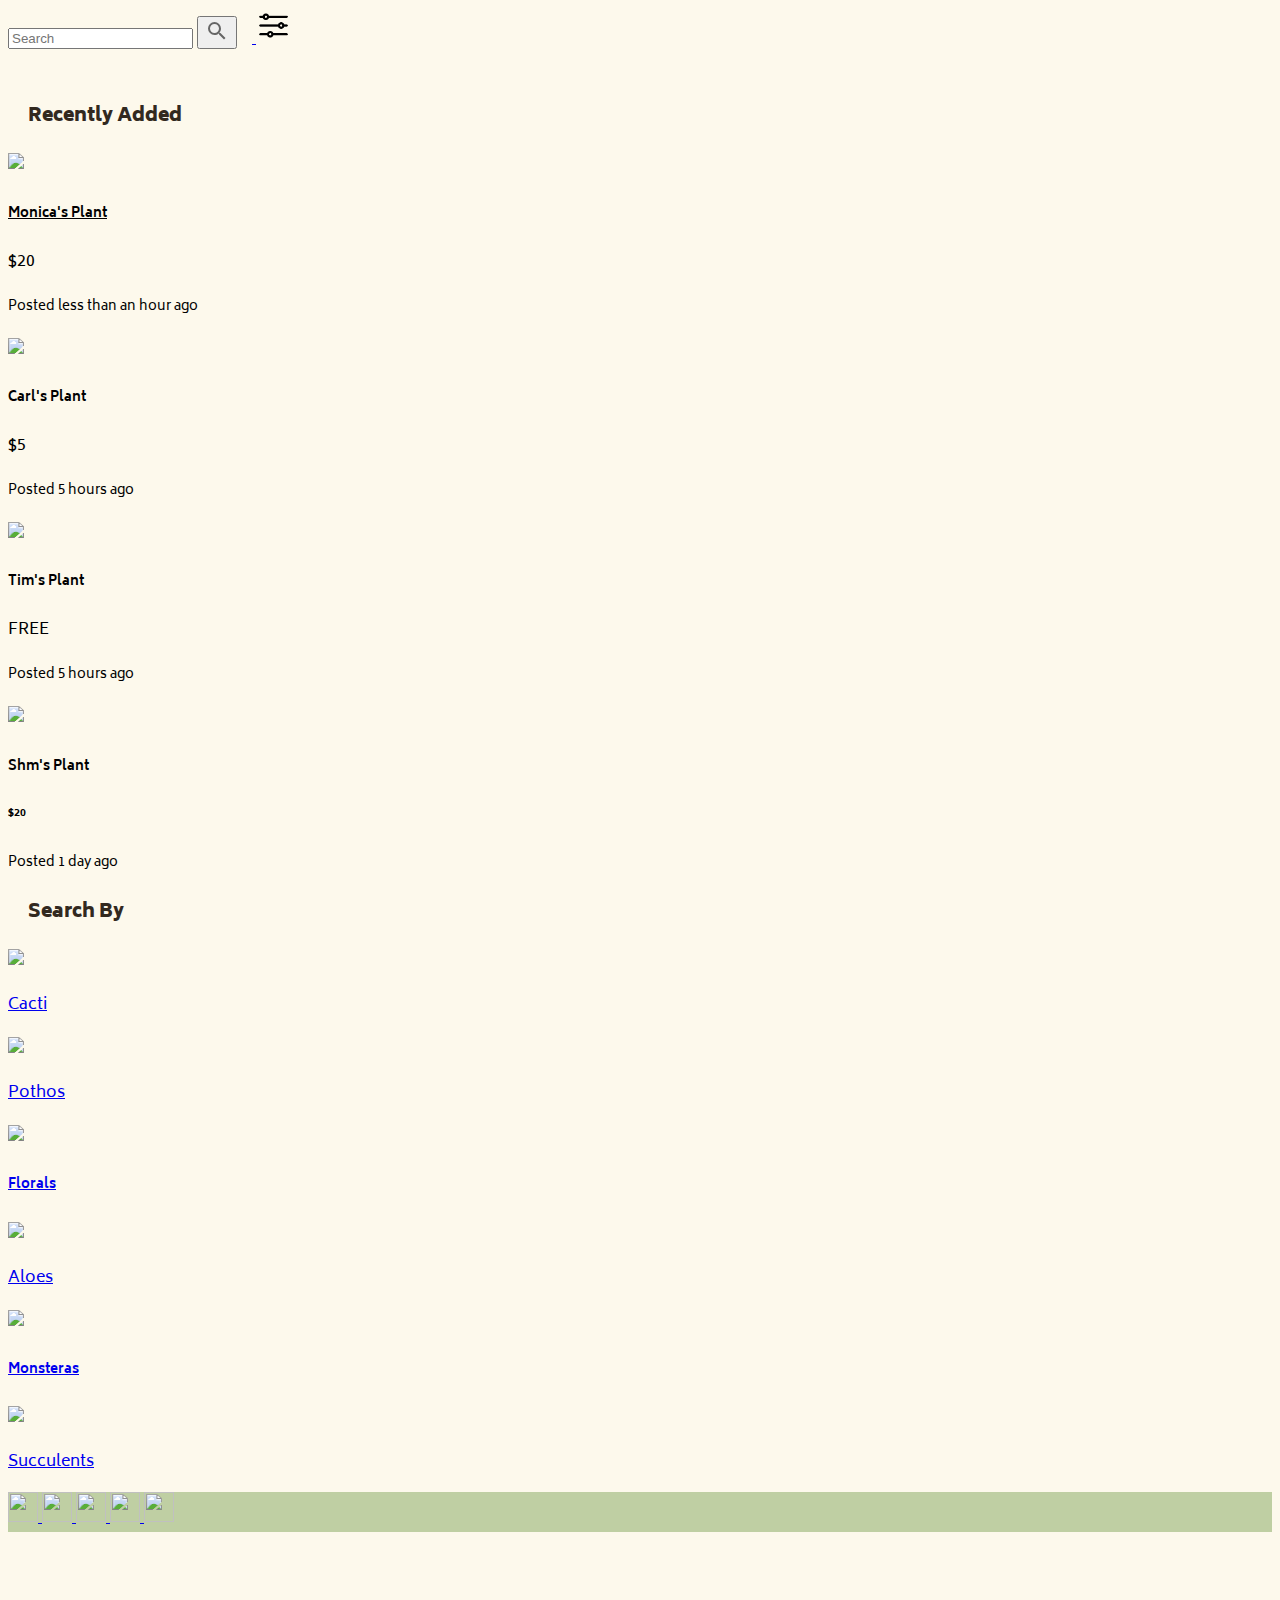
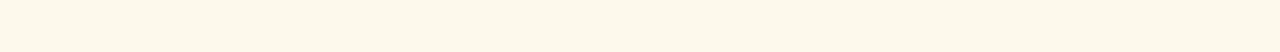
==== commit 786886df: "minor fixes post milestone3" ====
--- a/public/index.html
+++ b/public/index.html
@@ -114,7 +114,7 @@
             <h5 class="card-title">Shm's Plant</h5>
             <h6 class="card-text" id="price">$20</h6>
             <p class="card-text">
-              <small class="text-muted">Posted less than an hour ago </small>
+              <small class="text-muted">Posted 1 day ago </small>
             </p>
           </div>
         </div>
